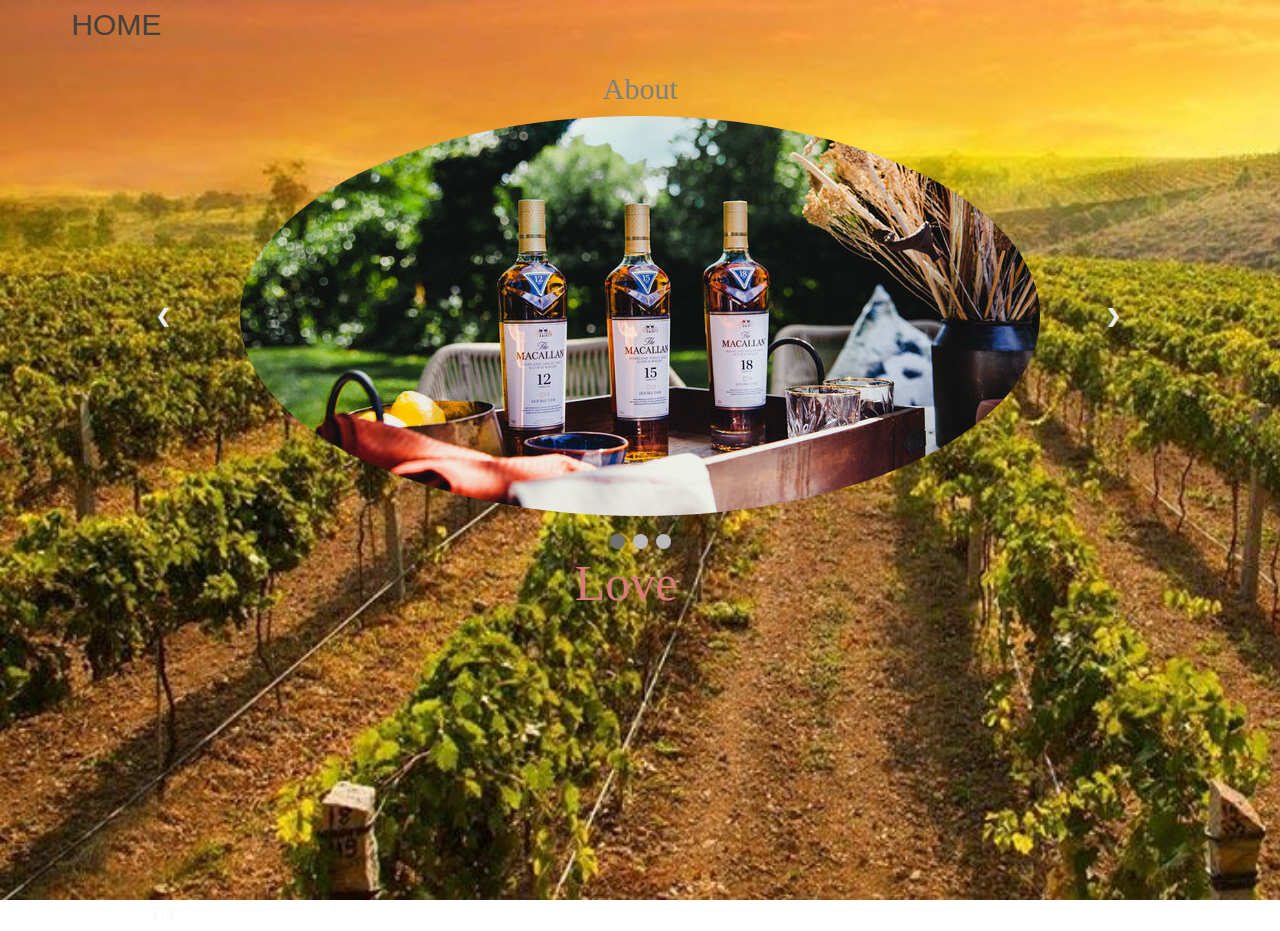
==== html/about.html @ e40e2074 "javascipt done" ====
<!DOCTYPE html>
<html lang="en">
<head>
    <meta charset="UTF-8">
    <meta http-equiv="X-UA-Compatible" content="IE=edge">
    <meta name="viewport" content="width=device-width, initial-scale=1.0">
    <title>About</title>

    <link rel="stylesheet" href="../css/index.css">

  <style>
    body{
      background-image: url(../css/aboutbground.jpg); 
      -webkit-background-size: cover;
      -moz-background-size: cover;
      -o-background-size: cover;
      background-size: cover;
      background-attachment: fixed;
  }
</style>

</head>
<body>
         <a href="../index.html" id = "abhome"> HOME</a>

     
        <section>
<p1>About</p1>

<!-- Slideshow container -->
<div class="slideshow-container">

    <!-- Full-width images with number and caption text -->
    <div class="mySlides fade">
      <div class="numbertext">1 / 3</div>
      <img class = "ab1" src="../css/wine.png" alt="unable to load"> 
      <div class="text">Love</div>
    </div>
  
    <div class="mySlides fade">
      <div class="numbertext">2 / 3</div>
      <img class = "ab1" src="../css/cider.jpg" alt="unable to load"> 
      <div class="text">To</div>
    </div>
  
    <div class="mySlides fade">
      <div class="numbertext">3 / 3</div>
      <img class = "ab1" src="../css/homebrew-beer.jpg" alt="unable to load"> 
      <div class="text">Brew</div>
    </div>
  
    <!-- Next and previous buttons -->
    <a class="prev" onclick="plusSlides(-1)">&#10094;</a>
    <a class="next" onclick="plusSlides(1)">&#10095;</a>
  </div>
  <br>
  
  <!-- The dots/circles -->
  <div style="text-align:center">
    <span class="dot" onclick="currentSlide(1)"></span>
    <span class="dot" onclick="currentSlide(2)"></span>
    <span class="dot" onclick="currentSlide(3)"></span>
  </div>

    </section>

    <script src= '../css/cssindex.js'> </script>
</body>
</html>
---- css/index.css ----
nav{
    font-family:"Helvetica", Sans-serif;
    font-size: 40px;
    word-spacing: 5px;
    text-align: center;
        margin-top: 1cm;
    text-decoration: none;
     
}
#abhome{ 
    font-family:"Helvetica", Sans-serif;
    font-size: 30px;
    word-spacing: 5px;
    left: 5%;
    position:relative;
        color: rgb(66, 64, 64);
        text-decoration: none;
}



a:hover{
    color: rgb(202, 61, 5);
}
a:active{
    color: blue;
}
a{
  color: rgba(136, 176, 75);
}
a{
  text-decoration: none; 
}

h1{
    color: rgb(114, 202, 154); 
    text-align: center;
    font-size: 30px;
    padding: 30px 10px 10px;

    /* recipes */
}
 h3{
color: rgb(0, 8, 4);
text-align: center;
font-family:"Helvetica", Sans-serif;
} 
 .row{
  color: rgb(6, 10, 8);
text-align: center;
font-size: 30px;
font-family:"Helvetica", Sans-serif;
}
 #getid{
 text-align: center;
 position: relative;
 left: 20.5%; 
 font-size: 20px;
 } 

 #brewId{
overflow: auto;
 width: 75px;
 position: relative; 
 align-items: center;
 left: 20%; 
}  
#label1{
  position: relative;
  right: 17%;
}
#getAll{
  position: relative; 
  right: 17%;
  width: 270px;
  font-size: 20px;
}
h4{
  position: relative;
  margin-top: 3%;
  left: 30%;
}
form{
  position: relative;
  left: 30%;
 }
h2{
  position: relative;
  left: 30%;
  margin-top: 40%;
  color: white;
}
#qwe{
  color: rgb(230, 39, 39);
}
#zxc{
  position: relative;
right: 20%;
}
#getAllOutput{
  position: relative; 
  right:10%;
  font-family:"Helvetica", Sans-serif;
  
}
/* finish recipes */
p1{
  display: block;
  font-family:"Lucida Handwriting", cursive;
  color: grey;
  text-align: center;
  font-size: 30px;
  padding: 30px 10px 10px;
 
}

 #a {
    display: block;
    margin-left:auto;
    margin-right:auto;
    width: 20%;
 }

 #b {
    display: block;
    margin-left:auto;
    margin-right:auto;
    width: 20%;
 }

  .ab1 {
     display:block;
     position: center;
     margin-left:auto;
     margin-right:auto;
     margin-top:auto;
     border-radius: 50%;
     
 } 

 

 
 * {box-sizing:border-box}

/* Slideshow container*/

.slideshow-container {
  max-width: 1000px;
  position: center;
  margin: auto;
  
}

/* Hide images by default*/
.mySlides {
  display: none;
}


.prev, .next {
 
  cursor: pointer;
  position: center;
  width: 50px;
  vertical-align: top;
  margin-top: -6cm;
  margin-left:auto;
  margin-right:auto;
  padding: 16px;
  color: rgb(241, 237, 237);
  font-weight: bold;
  font-size: 18px;
  transition: 0.6s ease;
  border-radius: 0 3px 3px 0;
  user-select: none;
  float: left;
  
}

/* Position the "next button" to the right */
.next {
  right:450px;
  margin-top: -6cm;
  margin-left:auto;
  border-radius: 3px 0 0 3px;
  float: right;
}

/* On hover, add a black background color with a little bit see-through */
.prev:hover, .next:hover {
  background-color: rgba(0,0,0,0.8);
}

/* Caption text */
.text {
    font-family:"Lucida Handwriting", cursive;
  color: #da7a7a;
  font-size: 50px;
   position: absolute;
  text-align: center;
  margin-top: 1cm;
  margin-left: 11.5cm;
  margin-right: auto;
  }

/* Number text (1/3 etc) */
.numbertext {
  color: #f2f2f2;
  font-size: 12px;
  padding: 8px 12px;
  position: absolute;
  top: 100%;
}

/* The dots/bullets/indicators */
.dot {
  cursor: pointer;
  height: 15px;
  width: 15px;
  margin: 0 2px;
  background-color: #bbb;
  border-radius: 50%;
  display: inline-block;
  transition: background-color 0.6s ease;
}

.active, .dot:hover {
  background-color: #717171;
}

/* Fading animation */
.fade {
  -webkit-animation-name: fade;
  -webkit-animation-duration: 0.1s;
  animation-name: fade;
  animation-duration: 0.1s;
}

@-webkit-keyframes fade {
  from {opacity: .4}
  to {opacity: 1}
}

@keyframes fade {
  from {opacity: .4}
  to {opacity: 1}
}
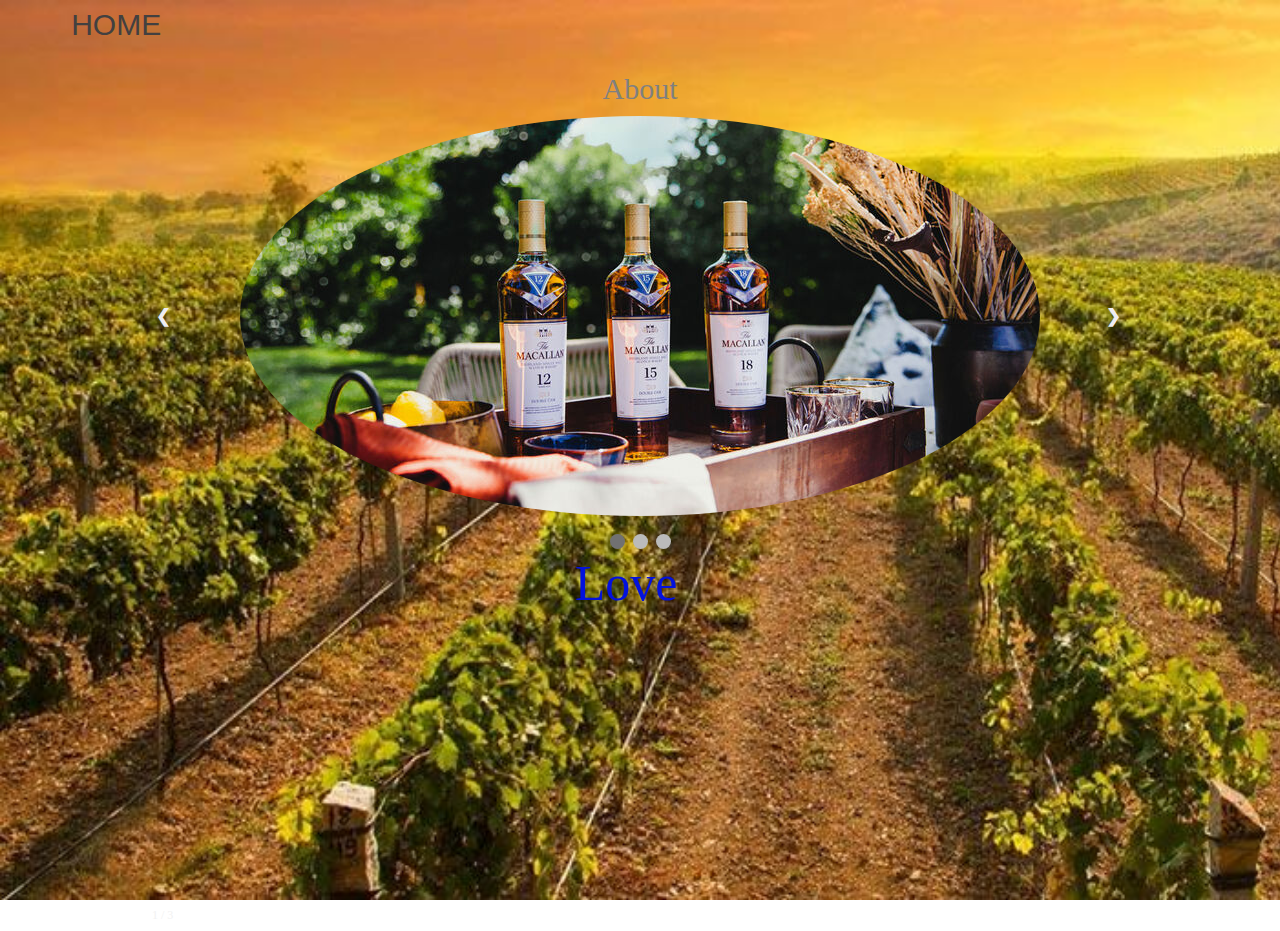
==== commit 0b06e72e: "finished" ====
--- a/html/about.html
+++ b/html/about.html
@@ -5,7 +5,7 @@
     <meta http-equiv="X-UA-Compatible" content="IE=edge">
     <meta name="viewport" content="width=device-width, initial-scale=1.0">
     <title>About</title>
-
+    <link href= "html/Beer.png" rel="shortcut icon">
     <link rel="stylesheet" href="../css/index.css">
 
   <style>
--- a/css/index.css
+++ b/css/index.css
@@ -70,7 +70,7 @@
   position: relative;
   right: 17%;
 }
-#getAll{
+#getAllButton{
   position: relative; 
   right: 17%;
   width: 270px;
@@ -79,31 +79,51 @@
 h4{
   position: relative;
   margin-top: 3%;
-  left: 30%;
+  right: 17%;
+  font-size: 40px;
 }
 form{
   position: relative;
-  left: 30%;
+  right: 17%;
  }
 h2{
   position: relative;
-  left: 30%;
-  margin-top: 40%;
+  left: 25%;
+  margin-top: 45%;
   color: white;
-}
+  font-size: 40px;
+}
+
 #qwe{
-  color: rgb(230, 39, 39);
+  color: rgb(247, 243, 243);
+  
+}
+#resub{
+  font-family:"Helvetica", Sans-serif;
+}
+#input{
+  left: 20%;
 }
 #zxc{
   position: relative;
 right: 20%;
 }
-#getAllOutput{
-  position: relative; 
-  right:10%;
+.list{
   font-family:"Helvetica", Sans-serif;
-  
-}
+  background-color: rgb(48, 56, 56);
+  opacity: 95%;
+}
+#getByIdOutput{
+  position: relative;
+ right: 17%; 
+ 
+}
+#getAllSection{
+  position:relative;
+  right: 17%;
+}
+
+
 /* finish recipes */
 p1{
   display: block;
@@ -169,7 +189,7 @@
   margin-left:auto;
   margin-right:auto;
   padding: 16px;
-  color: rgb(241, 237, 237);
+  color: rgb(239, 237, 241);
   font-weight: bold;
   font-size: 18px;
   transition: 0.6s ease;
@@ -196,7 +216,7 @@
 /* Caption text */
 .text {
     font-family:"Lucida Handwriting", cursive;
-  color: #da7a7a;
+  color: #0312dd;
   font-size: 50px;
    position: absolute;
   text-align: center;
